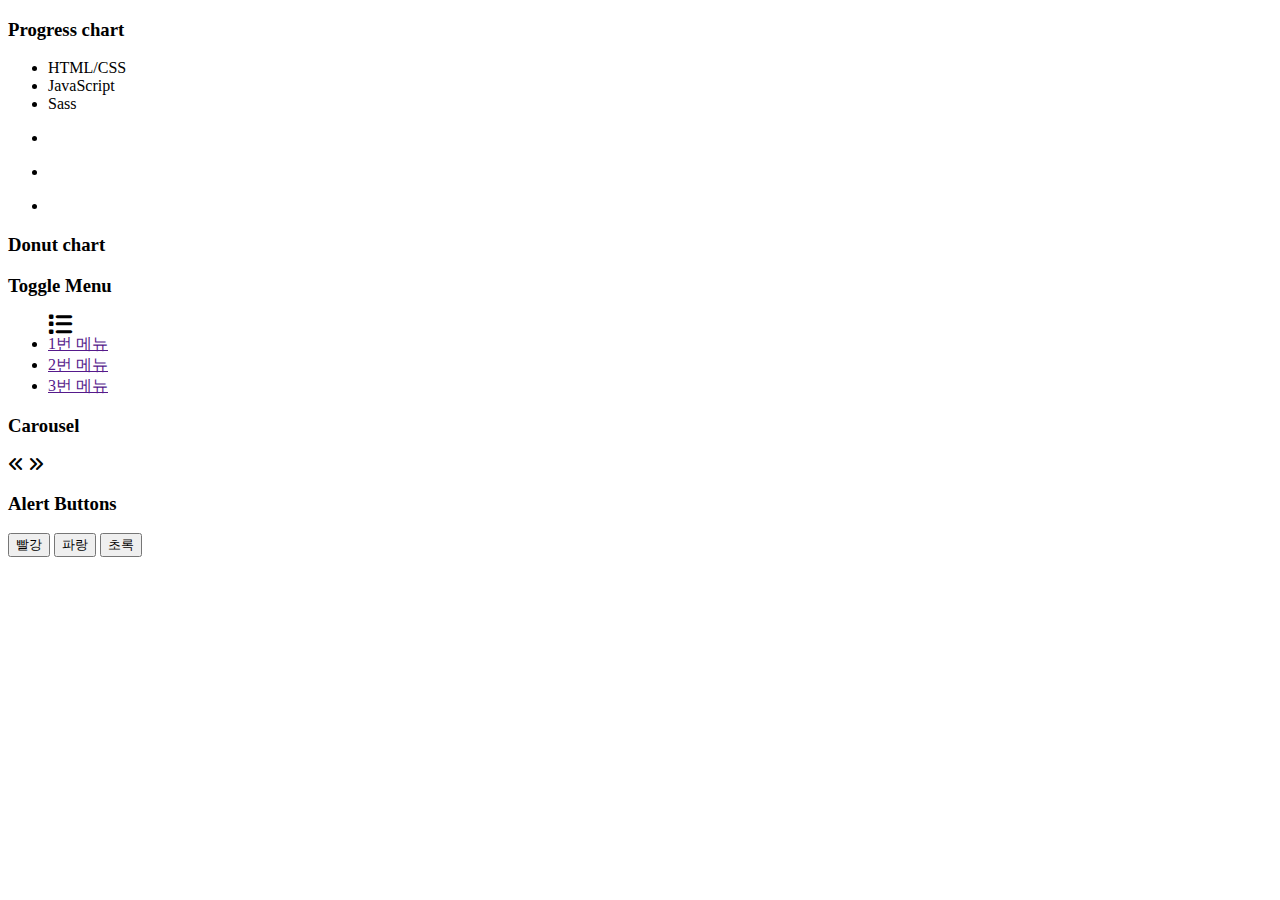
==== project.html @ b8cb6eaf "첫파일만들었음" ====
<!DOCTYPE html>
<html lang="en">

<head>
    <meta charset="UTF-8">
    <meta name="viewport" content="width=device-width, initial-scale=1.0">
    <title>Document</title>
    <link rel="stylesheet" href="project.css">
    <link href="https://fonts.googleapis.com/icon?family=Material+Icons" rel="stylesheet">
    <link rel="stylesheet" href="https://cdnjs.cloudflare.com/ajax/libs/font-awesome/6.4.2/css/all.min.css">

</head>

<body>
    <div class="container"> <!--전체적인 큰 박스-->
        <div class="content"> <!--각각의 박스-->
            <h3>Progress chart</h3>
            <div class="progress-content">
                <ul class="progress-name"> <!--이름 부분-->
                    <li>HTML/CSS</li>
                    <li>JavaScript</li>
                    <li>Sass</li>
                </ul>
                <ul class="progress-chart"> <!--차트 부분-->
                    <li>
                        <div class="line">
                            <div class="gauge" style="width: 43%;">&nbsp;</div>
                        </div>
                        <p class="number"></p>
                    </li>
                    <li>
                        <div class="line">
                            <div class="gauge" style="width: 72%;"></div>
                        </div>
                        <p class="number"></p>
                    </li>
                    <li>
                        <div class="line">
                            <div class="gauge" style="width: 53%;"></div>
                        </div>
                        <p class="number"></p>
                    </li>
                </ul>
            </div>
        </div>

        <div class="content">
            <h3>Donut chart</h3>
            <div class="donut">
                <div class="circle"></div>
            </div>
        </div>

        <div class="content">
            <h3>Toggle Menu</h3>
            <ul class="menu">
                <i class="fa-solid fa-list fa-xl"></i>
                <li class="main-menu"><a href="">1번 메뉴</a></li>
                <li class="main-menu"><a href="">2번 메뉴</a></li>
                <li class="main-menu"><a href="">3번 메뉴</a></li>
            </ul>
        </div>

        <div class="content">
            <h3>Carousel</h3>
            <div class="carousel_button">
                <i class="fa-solid fa-angles-left"></i>
                <i class="fa-solid fa-angles-right"></i>
            </div>

        </div>

        <div class="content">
            <h3>Alert Buttons</h3>
            <button class="red">빨강</button>
            <button class="blue">파랑</button>
            <button class="green">초록</button>
        </div>






        <script>
            fetch('https://shopping-mall-rzdwe.run.goorm.site/data')
                .then(res => res.json())
                .then(function (data) {
                    document.querySelectorAll('.number')[0].innerHTML = data.progress[0] + '%'
                    document.querySelectorAll('.number')[1].innerHTML = data.progress[1] + '%'
                    document.querySelectorAll('.number')[2].innerHTML = data.progress[2] + '%'
                })

            document.getElementsByTagName('i')[0].addEventListener('click', function () {
                document.getElementsByClassName('main-menu')[0].classList.toggle('open');
                document.getElementsByClassName('main-menu')[1].classList.toggle('open');
                document.getElementsByClassName('main-menu')[2].classList.toggle('open');
            });

        </script>

</body>

</html>
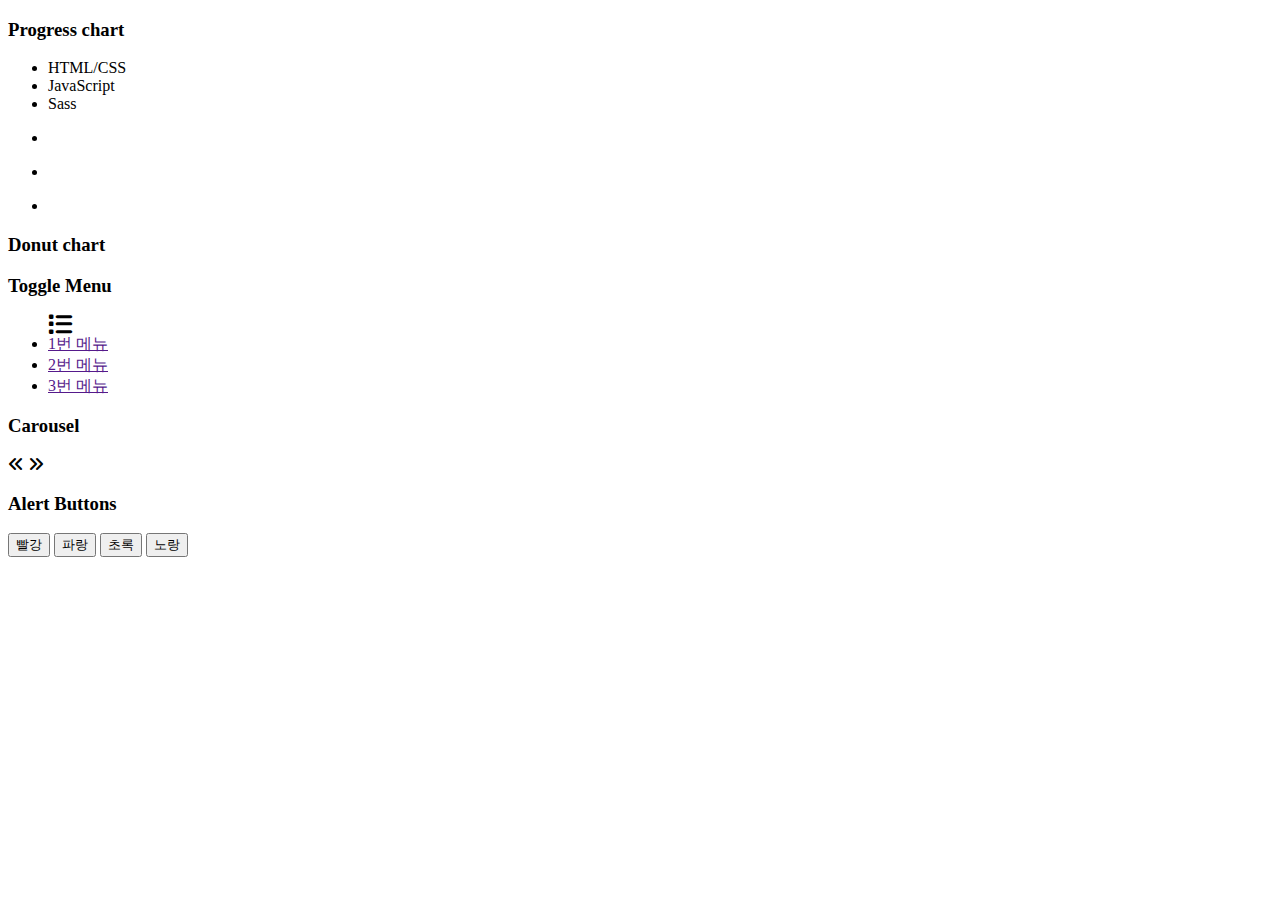
==== commit 1155fda5: "수정했음" ====
--- a/project.html
+++ b/project.html
@@ -75,6 +75,7 @@
             <button class="red">빨강</button>
             <button class="blue">파랑</button>
             <button class="green">초록</button>
+            <button>노랑</button>
         </div>
 
 
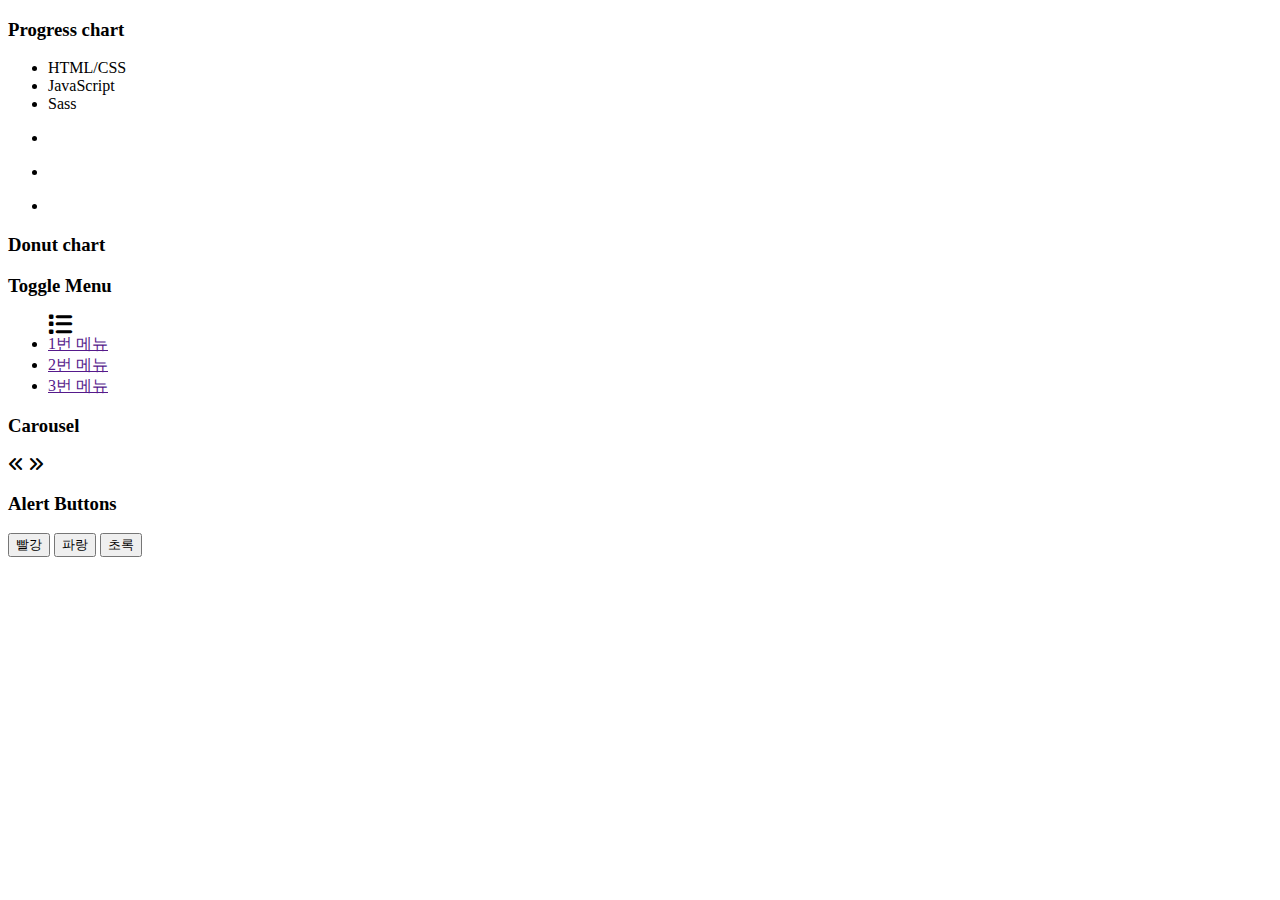
==== commit 5fb35600: "업로드테스트" ====
--- a/project.html
+++ b/project.html
@@ -75,7 +75,6 @@
             <button class="red">빨강</button>
             <button class="blue">파랑</button>
             <button class="green">초록</button>
-            <button>노랑</button>
         </div>
 
 
